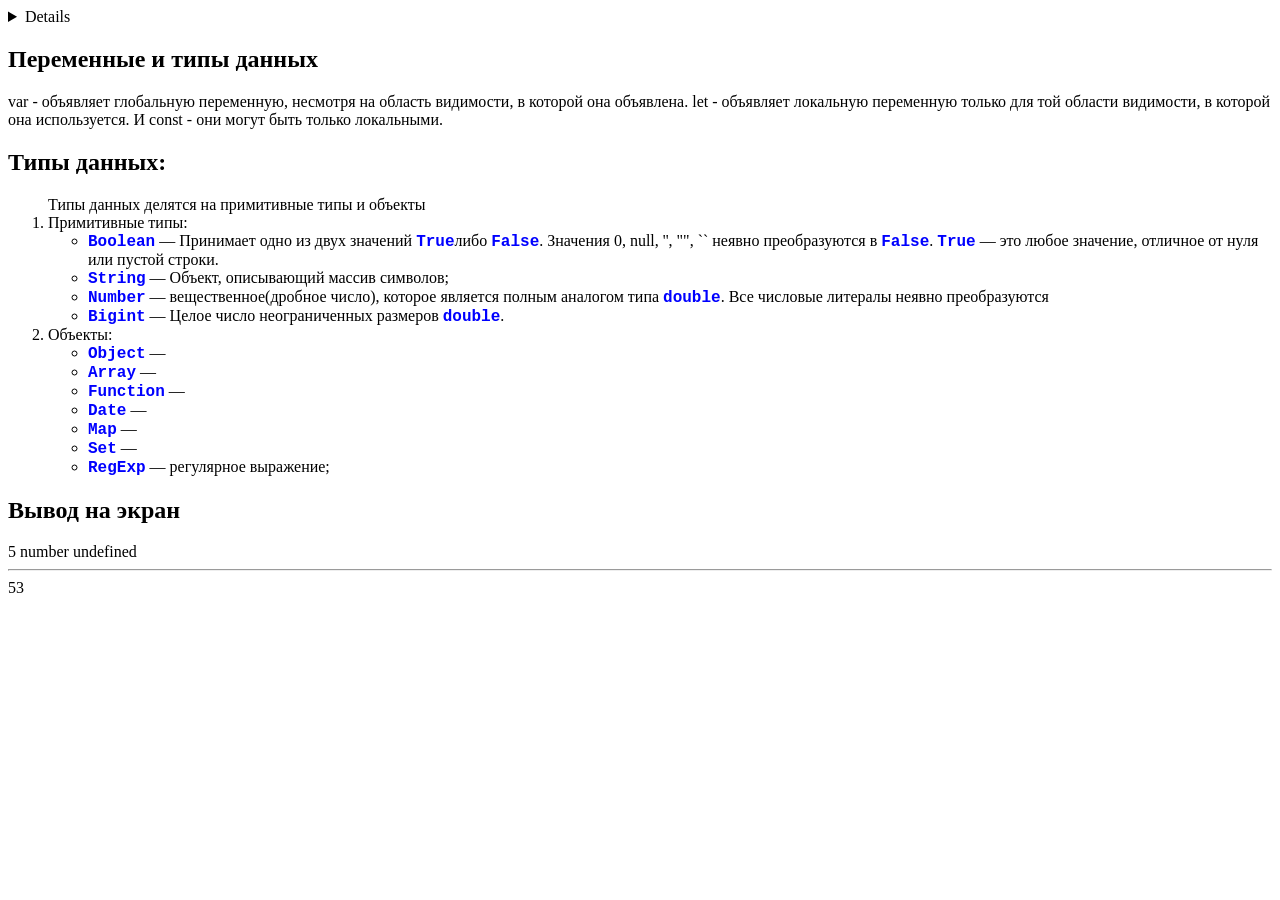
==== JavaScript/index.html @ bdadfab0 "introduction to JavaScript" ====
﻿<!DOCTYPE html>

<html lang="en" xmlns="http://www.w3.org/1999/xhtml">
<head>
    <meta charset="utf-8" />
    <title>Introduction to JavaScript</title>
    <style>
        code 
        {
            color:blue;
            font-family: 'Courier New';
            font-weight:900;
        }
    </style>
</head>
<body>
    <details>
        <h1>Introduction to JavaScript</h1>
        <p>
            <strong>JavaScript</strong> &#8213; Это интерпретируемый язык программирования общего назначения с динамической типизацией данных.
        </p>
        <p>
            <strong>Интерпретируемый</strong> &#8213; значит, что программа выполняется в исходном виде, т.е. исходный код не преобразуется в машинный или промежуточный код. В связи с этим ошибки на  этапе компиляции и компоновки отсутствуют, только ошибки на этапе выполнения. Интерпретатор яваскрипт может быть установлен в любую ОС как семейство виндовс, так и семейство Юникс.     <br>Это даёт хорошую переносимость кода или кроссплатформенность. Яваскрипт также иногда используют для разработки мобильных приложений под/для андроид.<br>JavaScript также часто  используют в тестировании для написания скриптов, но несмотря на всё это чаще всего JavaScript используется для разработки веб-приложений, а именно фронт-энд части веб-приложения.
            А следовательно основным и самым распространённым интерпретатором JavaScript является самый обычный браузер
        </p>
        <p>
            <strong>Динамическая типизация</strong> говорит о том, что тип переменных и констант определяется во время присваивания по типу значения справа (r-value).
            l-value = r-value; Это в свою очередь означает, что у переменной нет как такого постоянного типа данных.
            Это достигается благодаря тому, что все типы являются объектами, а также благодаря полиморфизму.
        </p>
    </details>
    <h2>Переменные и типы данных</h2>
    <dl>
        var - объявляет глобальную переменную, несмотря на область видимости, в которой она объявлена.
        let - объявляет локальную переменную только для той области видимости, в которой она используется. 
        И const - они могут быть только локальными.
    </dl>
    <h2>Типы данных: </h2>
    <ol>
        Типы данных делятся на примитивные типы и объекты
        <li>
            Примитивные типы:
            <ul>

                <li><code>Boolean</code> &#8213; Принимает одно из двух значений <code>True</code>либо <code>False</code>. Значения 0, null, '', "", `` неявно преобразуются в <code>False</code>.
                <code>True</code> &#8213; это любое значение, отличное от нуля или пустой строки.</li>
                <li><code>String</code> &#8213; Объект, описывающий массив символов;</li>
                <li><code>Number</code> &#8213; вещественное(дробное число), которое является полным аналогом типа <code>double</code>.
                Все числовые литералы неявно преобразуются </li>
                <li><code>Bigint</code> &#8213; Целое число неограниченных размеров <code>double</code>.
            </ul>
        </li>
        <li>
            Объекты:
            <ul>
                <li><code>Object</code> &#8213;</li>
                <li><code>Array</code> &#8213;</li>
                <li><code>Function</code> &#8213;</li>
                <li><code>Date</code> &#8213;</li>
                <li><code>Map</code> &#8213;</li>
                <li><code>Set</code> &#8213;</li>
                <li><code>RegExp</code> &#8213; регулярное выражение;</li>
            </ul>
        </li>
    </ol>
    <script>
        //alert("Hello");
        //var name = prompt("Введите ваше имя: ");
        //alert(name);
        /*alert('Привет ' + prompt("Введите ваше имя: ") + 'we are glad to see you');*/
        //alert(`Привет ${prompt("Введите ваше имя: ")} .\n Это интерполяция строк.`);
        console.log("Информацию также можно выводить в консоль");
        document.write("<h2>Вывод на экран</h2>");
        {
            var var1 = "Global variable";
            /*var1 = "Глобальная переменная"*/
        }
        document.writeln(5);
        document.writeln(typeof (5));
        let variable;
        document.write(typeof (variable));
        document.write("<hr>");
        let a = "5" + 3;
        document.write(a);
    </script>
</body>
</html>
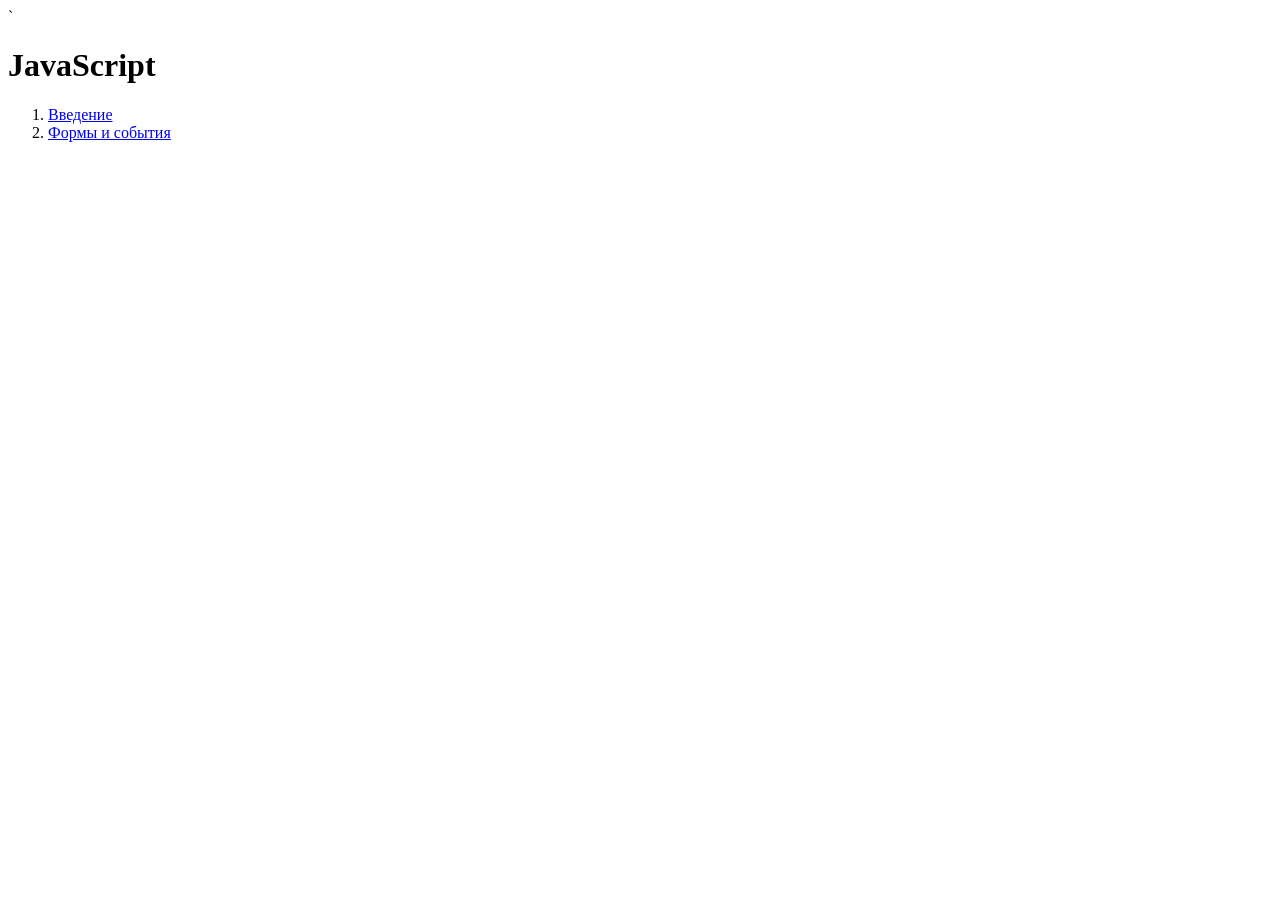
==== commit eb91f04f: "factorial" ====
--- a/JavaScript/index.html
+++ b/JavaScript/index.html
@@ -1,87 +1,16 @@
-﻿<!DOCTYPE html>
+﻿`<!DOCTYPE html>
 
 <html lang="en" xmlns="http://www.w3.org/1999/xhtml">
 <head>
     <meta charset="utf-8" />
-    <title>Introduction to JavaScript</title>
-    <style>
-        code 
-        {
-            color:blue;
-            font-family: 'Courier New';
-            font-weight:900;
-        }
-    </style>
+    <title>JavaScript</title>
 </head>
 <body>
-    <details>
-        <h1>Introduction to JavaScript</h1>
-        <p>
-            <strong>JavaScript</strong> &#8213; Это интерпретируемый язык программирования общего назначения с динамической типизацией данных.
-        </p>
-        <p>
-            <strong>Интерпретируемый</strong> &#8213; значит, что программа выполняется в исходном виде, т.е. исходный код не преобразуется в машинный или промежуточный код. В связи с этим ошибки на  этапе компиляции и компоновки отсутствуют, только ошибки на этапе выполнения. Интерпретатор яваскрипт может быть установлен в любую ОС как семейство виндовс, так и семейство Юникс.     <br>Это даёт хорошую переносимость кода или кроссплатформенность. Яваскрипт также иногда используют для разработки мобильных приложений под/для андроид.<br>JavaScript также часто  используют в тестировании для написания скриптов, но несмотря на всё это чаще всего JavaScript используется для разработки веб-приложений, а именно фронт-энд части веб-приложения.
-            А следовательно основным и самым распространённым интерпретатором JavaScript является самый обычный браузер
-        </p>
-        <p>
-            <strong>Динамическая типизация</strong> говорит о том, что тип переменных и констант определяется во время присваивания по типу значения справа (r-value).
-            l-value = r-value; Это в свою очередь означает, что у переменной нет как такого постоянного типа данных.
-            Это достигается благодаря тому, что все типы являются объектами, а также благодаря полиморфизму.
-        </p>
-    </details>
-    <h2>Переменные и типы данных</h2>
-    <dl>
-        var - объявляет глобальную переменную, несмотря на область видимости, в которой она объявлена.
-        let - объявляет локальную переменную только для той области видимости, в которой она используется. 
-        И const - они могут быть только локальными.
-    </dl>
-    <h2>Типы данных: </h2>
+    <h1>JavaScript</h1>
     <ol>
-        Типы данных делятся на примитивные типы и объекты
-        <li>
-            Примитивные типы:
-            <ul>
+        <li><a href="intro.html">Введение</a></li>
+        <li><a href="forms_and_events.html">Формы и события</a></li>
+    </ol>
 
-                <li><code>Boolean</code> &#8213; Принимает одно из двух значений <code>True</code>либо <code>False</code>. Значения 0, null, '', "", `` неявно преобразуются в <code>False</code>.
-                <code>True</code> &#8213; это любое значение, отличное от нуля или пустой строки.</li>
-                <li><code>String</code> &#8213; Объект, описывающий массив символов;</li>
-                <li><code>Number</code> &#8213; вещественное(дробное число), которое является полным аналогом типа <code>double</code>.
-                Все числовые литералы неявно преобразуются </li>
-                <li><code>Bigint</code> &#8213; Целое число неограниченных размеров <code>double</code>.
-            </ul>
-        </li>
-        <li>
-            Объекты:
-            <ul>
-                <li><code>Object</code> &#8213;</li>
-                <li><code>Array</code> &#8213;</li>
-                <li><code>Function</code> &#8213;</li>
-                <li><code>Date</code> &#8213;</li>
-                <li><code>Map</code> &#8213;</li>
-                <li><code>Set</code> &#8213;</li>
-                <li><code>RegExp</code> &#8213; регулярное выражение;</li>
-            </ul>
-        </li>
-    </ol>
-    <script>
-        //alert("Hello");
-        //var name = prompt("Введите ваше имя: ");
-        //alert(name);
-        /*alert('Привет ' + prompt("Введите ваше имя: ") + 'we are glad to see you');*/
-        //alert(`Привет ${prompt("Введите ваше имя: ")} .\n Это интерполяция строк.`);
-        console.log("Информацию также можно выводить в консоль");
-        document.write("<h2>Вывод на экран</h2>");
-        {
-            var var1 = "Global variable";
-            /*var1 = "Глобальная переменная"*/
-        }
-        document.writeln(5);
-        document.writeln(typeof (5));
-        let variable;
-        document.write(typeof (variable));
-        document.write("<hr>");
-        let a = "5" + 3;
-        document.write(a);
-    </script>
 </body>
 </html>
